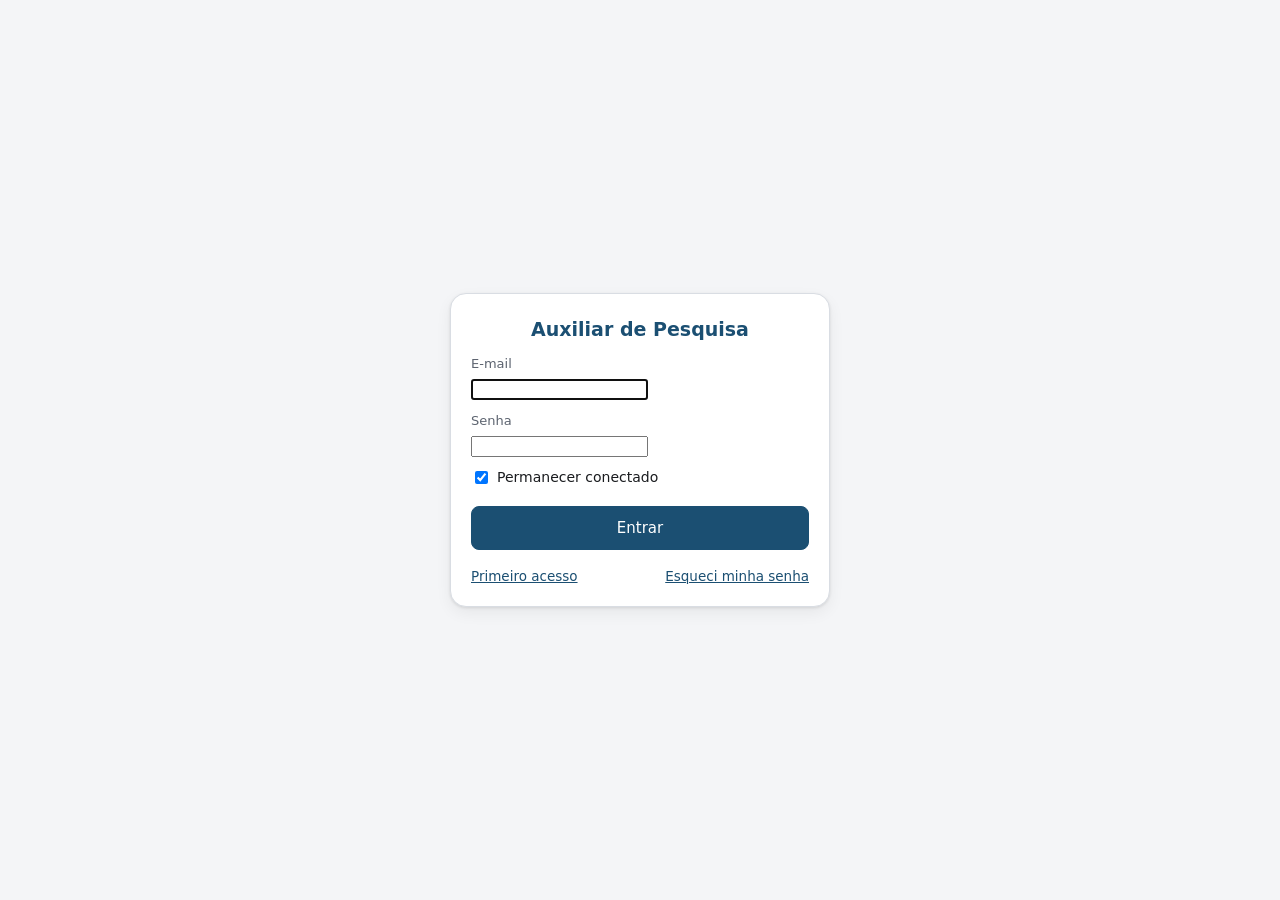
==== index.html @ ba95cafb "Add files via upload" ====
<!DOCTYPE html>
<html lang="pt-BR">
<head>
<meta charset="utf-8">
<meta name="viewport" content="width=device-width, initial-scale=1, viewport-fit=cover">
<meta name="theme-color" content="#1b4f72">
<title>Auxiliar de Pesquisa</title>
<link rel="manifest" href="manifest.json">
<link rel="icon" href="icons/icon-192.png">
<link rel="apple-touch-icon" href="icons/icon-192.png">
<meta name="apple-mobile-web-app-capable" content="yes">
<meta name="apple-mobile-web-app-title" content="Auxiliar">
<link rel="stylesheet" href="style.css">
</head>
<body>

<!-- ====================== TELA DE LOGIN ====================== -->
<div id="tela-login" class="tela" hidden>
  <div class="login-caixa">
    <div class="login-marca">Auxiliar de Pesquisa</div>

    <!-- entrar -->
    <div data-painel="entrar">
      <label class="rot">E-mail</label>
      <input type="email" id="login-email" autocomplete="username" inputmode="email">
      <label class="rot">Senha</label>
      <input type="password" id="login-senha" autocomplete="current-password">
      <label class="marca" style="margin-top:10px">
        <input type="checkbox" id="login-permanecer" checked> Permanecer conectado
      </label>
      <button class="btn primario largo" id="bt-entrar">Entrar</button>
      <div class="login-links">
        <button class="elo" data-ir="primeiro">Primeiro acesso</button>
        <button class="elo" data-ir="esqueci">Esqueci minha senha</button>
      </div>
    </div>

    <!-- primeiro acesso -->
    <div data-painel="primeiro" hidden>
      <p class="dica">Use o código de 6 caracteres que você recebeu para criar a sua senha.</p>
      <label class="rot">E-mail</label>
      <input type="email" id="pa-email" autocomplete="username" inputmode="email">
      <label class="rot">Código de acesso</label>
      <input type="text" id="pa-codigo" maxlength="6" autocapitalize="characters"
             autocomplete="one-time-code" style="text-transform:uppercase;letter-spacing:3px">
      <label class="rot">Crie a sua senha</label>
      <input type="password" id="pa-senha" autocomplete="new-password">
      <label class="rot">Repita a senha</label>
      <input type="password" id="pa-senha2" autocomplete="new-password">
      <button class="btn primario largo" id="bt-primeiro">Criar senha e entrar</button>
      <div class="login-links"><button class="elo" data-ir="entrar">Voltar para o login</button></div>
    </div>

    <!-- esqueci a senha -->
    <div data-painel="esqueci" hidden>
      <p class="dica">Enviamos um link de redefinição para o seu e-mail.</p>
      <label class="rot">E-mail</label>
      <input type="email" id="es-email" autocomplete="username" inputmode="email">
      <button class="btn primario largo" id="bt-esqueci">Enviar link</button>
      <div class="login-links"><button class="elo" data-ir="entrar">Voltar para o login</button></div>
    </div>

    <div id="login-erro" class="alerta" hidden></div>
  </div>
</div>

<!-- ====================== TELA INICIAL ====================== -->
<div id="tela-inicio" class="tela">

  <header class="topo">
    <div class="topo-linha">
      <div class="busca-caixa">
        <span class="lupa" aria-hidden="true">⌕</span>
        <input id="busca-simples" type="search" placeholder="Pesquisar título, autor ou editora"
               autocomplete="off" enterkeyhint="search">
        <button id="limpar-busca" class="limpa" title="Limpar" hidden>×</button>
      </div>
      <button id="btn-avancada" class="btn-icone" title="Pesquisa avançada"><svg viewBox="0 0 24 24" width="18" height="18" fill="none" stroke="currentColor" stroke-width="2" stroke-linecap="round" stroke-linejoin="round"><path d="M3 5h18l-7 8v6l-4 2v-8z"/></svg><span class="rotulo">Avançada</span></button>
      <button id="btn-config" class="btn-icone" title="Configurações" aria-label="Configurações"><svg viewBox="0 0 24 24" width="18" height="18" fill="none" stroke="currentColor" stroke-width="2" stroke-linecap="round" stroke-linejoin="round"><circle cx="12" cy="12" r="3.2"/><path d="M19.4 15a1.7 1.7 0 0 0 .3 1.9l.1.1a2 2 0 1 1-2.8 2.8l-.1-.1a1.7 1.7 0 0 0-1.9-.3 1.7 1.7 0 0 0-1 1.5V21a2 2 0 1 1-4 0v-.1a1.7 1.7 0 0 0-1.1-1.5 1.7 1.7 0 0 0-1.9.3l-.1.1a2 2 0 1 1-2.8-2.8l.1-.1a1.7 1.7 0 0 0 .3-1.9 1.7 1.7 0 0 0-1.5-1H3a2 2 0 1 1 0-4h.1a1.7 1.7 0 0 0 1.5-1.1 1.7 1.7 0 0 0-.3-1.9l-.1-.1a2 2 0 1 1 2.8-2.8l.1.1a1.7 1.7 0 0 0 1.9.3H9a1.7 1.7 0 0 0 1-1.5V3a2 2 0 1 1 4 0v.1a1.7 1.7 0 0 0 1 1.5 1.7 1.7 0 0 0 1.9-.3l.1-.1a2 2 0 1 1 2.8 2.8l-.1.1a1.7 1.7 0 0 0-.3 1.9V9a1.7 1.7 0 0 0 1.5 1H21a2 2 0 1 1 0 4h-.1a1.7 1.7 0 0 0-1.5 1z"/></svg></button>
      <button id="btn-conta" class="btn-icone" title="Minha conta" aria-label="Minha conta" hidden><svg viewBox="0 0 24 24" width="18" height="18" fill="none" stroke="currentColor" stroke-width="2" stroke-linecap="round" stroke-linejoin="round"><circle cx="12" cy="8" r="4"/><path d="M4 21c0-4 3.6-6 8-6s8 2 8 6"/></svg></button>
    </div>

    <nav class="categorias" id="barra-categorias" aria-label="Categorias"></nav>
  </header>

  <main>
    <div id="titulo-secao" class="titulo-secao"></div>
    <div id="barra-selecao" class="barra-selecao" hidden>
      <span id="selecao-conta">0 selecionadas</span>
      <div>
        <button id="sel-todas" class="btn pequeno">Marcar todas</button>
        <button id="sel-mover" class="btn pequeno primario">Mover para…</button>
        <button id="sel-sair" class="btn pequeno">Cancelar</button>
      </div>
    </div>

    <div id="grade" class="grade"></div>
    <div id="sentinela" style="height:1px"></div>
    <p id="vazio" class="vazio" hidden></p>
  </main>
</div>

<!-- ====================== TELA DA OBRA ====================== -->
<div id="tela-obra" class="tela" hidden>
  <header class="topo">
    <div class="topo-linha">
      <button class="btn-icone voltar" data-voltar>‹<span class="rotulo">Voltar</span></button>
      <div class="busca-caixa">
        <span class="lupa" aria-hidden="true">⌕</span>
        <input id="busca-citacoes" type="search" placeholder="Pesquisar nas citações desta obra" autocomplete="off">
      </div>
    </div>
  </header>
  <main>
    <div id="obra-cabecalho"></div>
    <div id="obra-citacoes"></div>
  </main>
</div>

<!-- ================== TELA DE PESQUISA AVANÇADA ================== -->
<div id="tela-busca" class="tela" hidden>
  <header class="topo">
    <div class="topo-linha">
      <button class="btn-icone voltar" data-voltar>‹<span class="rotulo">Voltar</span></button>
      <div class="busca-caixa">
        <span class="lupa" aria-hidden="true">⌕</span>
        <input id="busca-avancada" type="search" placeholder="Procurar dentro do texto das citações" autocomplete="off">
      </div>
    </div>
    <div class="filtros">
      <select id="filtro-tipo" class="campo"><option value="">Todos os tipos</option></select>
      <select id="filtro-categoria" class="campo"><option value="">Todas as categorias</option></select>
      <label class="marca"><input type="checkbox" id="filtro-incompletas"> Só referências incompletas</label>
    </div>
  </header>
  <main id="resultado-busca"></main>
</div>

<!-- ====================== JANELA (modal) ====================== -->
<div id="fundo" class="fundo" hidden>
  <div class="janela" role="dialog" aria-modal="true">
    <div class="janela-topo">
      <h2 id="janela-titulo"></h2>
      <button id="janela-fechar" class="btn-icone" title="Fechar">×</button>
    </div>
    <div id="janela-corpo" class="janela-corpo"></div>
    <div id="janela-rodape" class="janela-rodape"></div>
  </div>
</div>

<div id="faixa-licenca" class="faixa-licenca" hidden></div>
<div id="aviso" class="aviso" hidden></div>

<script src="vendor/dexie.min.js"></script>
<script src="js/config-app.js"></script>
<script src="js/db.js"></script>
<script src="js/referencias.js"></script>
<script src="js/api.js"></script>
<script src="js/auth.js"></script>
<script src="js/app.js"></script>
</body>
</html>
---- style.css ----
/* ==========================================================================
   style.css — Auxiliar de Pesquisa
   Feito para o celular primeiro; a partir de 700px vira a tela do desenho.
   ========================================================================== */

:root {
  --fundo: #f4f5f7;
  --papel: #ffffff;
  --tinta: #1a1c1f;
  --tinta-fraca: #5d6470;
  --linha: #d9dde3;
  --marca: #1b4f72;
  --marca-clara: #e8f0f7;
  --perigo: #b3261e;
  --alerta: #8f5a00;
  --alerta-fundo: #fdf3e3;
  --sombra: 0 1px 3px rgba(0,0,0,.10), 0 6px 16px rgba(0,0,0,.06);
  --raio: 12px;
}

@media (prefers-color-scheme: dark) {
  :root:not([data-tema="claro"]) {
    --fundo: #14171a; --papel: #1e2227; --tinta: #e8eaed; --tinta-fraca: #a3abb6;
    --linha: #333a42; --marca: #6aa9dd; --marca-clara: #1c2c3a;
    --perigo: #f2b8b5; --alerta: #f0c27a; --alerta-fundo: #322a19;
    --sombra: 0 1px 3px rgba(0,0,0,.5);
  }
}
:root[data-tema="escuro"] {
  --fundo: #14171a; --papel: #1e2227; --tinta: #e8eaed; --tinta-fraca: #a3abb6;
  --linha: #333a42; --marca: #6aa9dd; --marca-clara: #1c2c3a;
  --perigo: #f2b8b5; --alerta: #f0c27a; --alerta-fundo: #322a19;
  --sombra: 0 1px 3px rgba(0,0,0,.5);
}

* { box-sizing: border-box; }
html, body { margin: 0; padding: 0; }
body {
  background: var(--fundo); color: var(--tinta);
  font-family: system-ui, -apple-system, "Segoe UI", Roboto, sans-serif;
  font-size: 16px; line-height: 1.45;
  -webkit-text-size-adjust: 100%;
}
main { padding: 12px 14px 90px; max-width: 1200px; margin: 0 auto; }
h2, h3 { margin: 0 0 8px; }
[hidden] { display: none !important; }

/* ------------------------------------------------------------------ topo */
.topo {
  position: sticky; top: 0; z-index: 20;
  background: var(--papel); border-bottom: 1px solid var(--linha);
  padding: 10px 14px 0; padding-top: max(10px, env(safe-area-inset-top));
}
.topo-linha { display: flex; gap: 8px; align-items: center; max-width: 1200px; margin: 0 auto; }
.busca-caixa { position: relative; flex: 1; display: flex; align-items: center; }
.busca-caixa .lupa {
  position: absolute; left: 10px; color: var(--tinta-fraca); font-size: 20px; pointer-events: none;
}
.busca-caixa input {
  width: 100%; padding: 10px 34px; border: 1px solid var(--linha); border-radius: 999px;
  background: var(--fundo); color: var(--tinta); font-size: 15px;
}
.busca-caixa input:focus { outline: 2px solid var(--marca); outline-offset: 1px; }
.limpa {
  position: absolute; right: 6px; border: 0; background: transparent;
  color: var(--tinta-fraca); font-size: 22px; cursor: pointer; line-height: 1;
}
.btn-icone {
  border: 1px solid var(--linha); background: var(--papel); color: var(--tinta);
  border-radius: 999px; padding: 8px 12px; font-size: 16px; cursor: pointer;
  display: inline-flex; align-items: center; gap: 6px; white-space: nowrap;
}
.btn-icone:hover { background: var(--marca-clara); }
.btn-icone .rotulo { display: none; font-size: 14px; }
.voltar { font-size: 22px; line-height: 1; }

/* ------------------------------------------------------------ categorias */
.categorias {
  display: flex; gap: 8px; overflow-x: auto; padding: 10px 0;
  scrollbar-width: thin; -webkit-overflow-scrolling: touch;
  max-width: 1200px; margin: 0 auto;
}
.categorias::-webkit-scrollbar { height: 4px; }
.categorias::-webkit-scrollbar-thumb { background: var(--linha); border-radius: 4px; }
.cat {
  flex: 0 0 auto; border: 1px solid var(--linha); background: var(--papel);
  color: var(--tinta); border-radius: 999px; padding: 7px 14px; font-size: 14px;
  cursor: pointer; white-space: nowrap;
}
.cat:hover { border-color: var(--marca); }
.cat.ativa { background: var(--marca); color: #fff; border-color: var(--marca); }
.cat.nova { border-style: dashed; color: var(--marca); font-weight: 600; }
.cat .conta { opacity: .65; font-size: 12px; margin-left: 4px; }

/* ----------------------------------------------------------------- grade */
.titulo-secao { display: flex; align-items: center; justify-content: space-between; gap: 8px; margin: 4px 0 12px; }
.titulo-secao h2 { font-size: 18px; margin: 0; }
.titulo-secao .acoes { display: flex; gap: 6px; flex-wrap: wrap; }

.grade {
  display: grid; gap: 12px;
  grid-template-columns: repeat(2, 1fr);
}
@media (min-width: 560px) { .grade { grid-template-columns: repeat(3, 1fr); } }
@media (min-width: 760px) { .grade { grid-template-columns: repeat(4, 1fr); } }
@media (min-width: 1000px) { .grade { grid-template-columns: repeat(5, 1fr); } }

.cartao {
  background: var(--papel); border: 1px solid var(--linha); border-radius: var(--raio);
  overflow: hidden; cursor: pointer; box-shadow: var(--sombra); position: relative;
  display: flex; flex-direction: column;
}
.cartao:hover { border-color: var(--marca); }
.cartao .capa {
  aspect-ratio: 2 / 3; width: 100%; object-fit: cover; display: block;
  background: var(--marca-clara);
}
.cartao .semcapa {
  aspect-ratio: 2 / 3; display: flex; align-items: center; justify-content: center;
  padding: 10px; text-align: center; font-size: 13px; font-weight: 600;
  color: var(--marca); background: var(--marca-clara);
}
.cartao .info { padding: 8px 10px; }
.cartao .info b { display: block; font-size: 13.5px; line-height: 1.25; }
.cartao .info small { color: var(--tinta-fraca); font-size: 12px; }
.cartao .selo {
  position: absolute; top: 6px; right: 6px; background: var(--alerta-fundo);
  color: var(--alerta); font-size: 11px; padding: 2px 7px; border-radius: 999px;
  border: 1px solid currentColor;
}
.cartao .marcador {
  position: absolute; top: 6px; left: 6px; width: 24px; height: 24px;
  border-radius: 6px; border: 2px solid #fff; background: rgba(0,0,0,.35);
  display: flex; align-items: center; justify-content: center; color: #fff; font-size: 15px;
}
.cartao.marcado { outline: 3px solid var(--marca); }
.cartao.novo {
  border: 2px dashed var(--marca); color: var(--marca); align-items: center;
  justify-content: center; text-align: center; padding: 16px 10px; font-weight: 600;
  min-height: 150px; background: var(--marca-clara);
}
.cartao.novo .mais { font-size: 30px; line-height: 1; }

.vazio { text-align: center; color: var(--tinta-fraca); padding: 40px 20px; }

/* ------------------------------------------------------------- barra sel */
.barra-selecao {
  display: flex; align-items: center; justify-content: space-between; gap: 8px;
  background: var(--marca-clara); border: 1px solid var(--marca);
  border-radius: var(--raio); padding: 8px 12px; margin-bottom: 12px; flex-wrap: wrap;
}

/* ---------------------------------------------------------------- botões */
.btn {
  border: 1px solid var(--linha); background: var(--papel); color: var(--tinta);
  border-radius: 8px; padding: 9px 14px; font-size: 14px; cursor: pointer;
  font-family: inherit;
}
.btn:hover { background: var(--marca-clara); }
.btn.primario { background: var(--marca); color: #fff; border-color: var(--marca); }
.btn.primario:hover { filter: brightness(1.1); }
.btn.perigo { color: var(--perigo); border-color: var(--perigo); }
.btn.pequeno { padding: 6px 10px; font-size: 13px; }
.btn:disabled { opacity: .5; cursor: not-allowed; }

/* ------------------------------------------------------------ obra/tela */
.obra-topo { display: flex; gap: 14px; margin-bottom: 14px; flex-wrap: wrap; }
.obra-topo img, .obra-topo .semcapa {
  width: 110px; flex: 0 0 110px; border-radius: 8px; aspect-ratio: 2/3; object-fit: cover;
}
.obra-dados { flex: 1; min-width: 220px; }
.obra-dados h2 { font-size: 19px; }
.obra-dados .linha { color: var(--tinta-fraca); font-size: 14px; }
.obra-acoes { display: flex; gap: 6px; flex-wrap: wrap; margin-top: 10px; }

.citacao {
  background: var(--papel); border: 1px solid var(--linha); border-radius: var(--raio);
  padding: 10px 12px; margin-bottom: 10px; display: flex; gap: 10px; align-items: flex-start;
}
.citacao .acoes { display: flex; flex-direction: column; gap: 4px; }
.citacao .pag {
  flex: 0 0 auto; background: var(--marca-clara); color: var(--marca); font-size: 12px;
  padding: 3px 8px; border-radius: 999px; font-weight: 600; white-space: nowrap;
}
.citacao .texto { flex: 1; min-width: 0; }
.citacao .texto p { margin: 0 0 4px; }
.citacao .cap { color: var(--tinta-fraca); font-size: 12.5px; }
.citacao .mini {
  border: 0; background: transparent; cursor: pointer; font-size: 15px; padding: 2px 4px;
  color: var(--tinta-fraca);
}
.citacao .mini:hover { color: var(--marca); }

/* --------------------------------------------------------------- janela */
.fundo {
  position: fixed; inset: 0; background: rgba(0,0,0,.45); z-index: 100;
  display: flex; align-items: flex-end; justify-content: center;
}
@media (min-width: 700px) { .fundo { align-items: center; padding: 20px; } }
.janela {
  background: var(--papel); width: 100%; max-width: 720px; max-height: 92vh;
  border-radius: 16px 16px 0 0; display: flex; flex-direction: column; overflow: hidden;
}
@media (min-width: 700px) { .janela { border-radius: 16px; max-height: 88vh; } }
.janela-topo {
  display: flex; align-items: center; justify-content: space-between; gap: 10px;
  padding: 12px 16px; border-bottom: 1px solid var(--linha);
}
.janela-topo h2 { font-size: 17px; margin: 0; }
.janela-corpo { padding: 14px 16px; overflow-y: auto; flex: 1; }
.janela-rodape {
  padding: 10px 16px; border-top: 1px solid var(--linha); display: flex;
  gap: 8px; justify-content: flex-end; flex-wrap: wrap;
  padding-bottom: max(10px, env(safe-area-inset-bottom));
}

/* -------------------------------------------------------------- campos */
.campo, input[type=text], input[type=url], input[type=date], input[type=number], select, textarea {
  width: 100%; padding: 9px 10px; border: 1px solid var(--linha); border-radius: 8px;
  background: var(--fundo); color: var(--tinta); font-size: 15px; font-family: inherit;
}
textarea { min-height: 110px; resize: vertical; line-height: 1.5; }
label.rot { display: block; font-size: 13px; color: var(--tinta-fraca); margin: 10px 0 3px; }
label.rot .obrig { color: var(--perigo); }
.duas { display: grid; grid-template-columns: 1fr 1fr; gap: 10px; }
.tres { display: grid; grid-template-columns: 1fr 1fr 1fr; gap: 10px; }
@media (max-width: 560px) { .tres { grid-template-columns: 1fr 1fr; } }
.marca { display: inline-flex; align-items: center; gap: 6px; font-size: 14px; }
.filtros { display: flex; gap: 8px; padding: 10px 0; flex-wrap: wrap; max-width: 1200px; margin: 0 auto; }
.filtros .campo { width: auto; flex: 1; min-width: 140px; }

.pessoa { display: grid; grid-template-columns: 1fr 1fr auto; gap: 6px; margin-bottom: 6px; }
.pessoa button { border: 1px solid var(--linha); background: var(--papel); color: var(--perigo);
  border-radius: 8px; cursor: pointer; padding: 0 10px; }

.dica { font-size: 12.5px; color: var(--tinta-fraca); margin: 4px 0 0; }
.alerta {
  background: var(--alerta-fundo); border: 1px solid var(--alerta); color: var(--alerta);
  border-radius: 8px; padding: 8px 10px; font-size: 13.5px; margin: 10px 0;
}

/* --------------------------------------------------------- referências */
.ref-bloco { border: 1px solid var(--linha); border-radius: 10px; margin-bottom: 10px; overflow: hidden; }
.ref-topo {
  display: flex; align-items: center; justify-content: space-between; gap: 8px;
  background: var(--fundo); padding: 6px 10px; font-size: 13px; font-weight: 600;
}
.ref-topo .bts { display: flex; gap: 4px; }
.ref-texto {
  padding: 10px 12px; font-size: 14.5px; line-height: 1.55; word-break: break-word;
  font-family: Georgia, "Times New Roman", serif;
}
.ref-texto[contenteditable="true"] { outline: 2px solid var(--marca); background: var(--marca-clara); }
.falta { color: var(--perigo); font-weight: 600; }
.aviso-inline { color: var(--tinta-fraca); font-style: italic; }
.ref-lista .ref-texto { border-bottom: 1px solid var(--linha); }

/* ------------------------------------------------------------ resultados */
.res-item {
  background: var(--papel); border: 1px solid var(--linha); border-radius: var(--raio);
  padding: 10px 12px; margin-bottom: 10px; cursor: pointer;
}
.res-item:hover { border-color: var(--marca); }
.res-item .de { color: var(--tinta-fraca); font-size: 12.5px; margin-top: 4px; }
mark { background: #ffe08a; color: #000; border-radius: 3px; padding: 0 2px; }

/* ----------------------------------------------------------------- aviso */
.aviso {
  position: fixed; left: 50%; transform: translateX(-50%); bottom: 24px; z-index: 300;
  background: var(--tinta); color: var(--papel); padding: 10px 18px; border-radius: 999px;
  font-size: 14px; box-shadow: var(--sombra); max-width: 90vw; text-align: center;
}

/* ------------------------------------------------------------ desktop */
@media (min-width: 700px) {
  .btn-icone .rotulo { display: inline; }
  main { padding: 18px 20px 90px; }
}

/* ======================================================================
   Fase 3 — login, licença e modo leitura
   ====================================================================== */

#tela-login { min-height: 100vh; display: flex; align-items: center; justify-content: center; padding: 20px; }
.login-caixa {
  width: 100%; max-width: 380px; background: var(--papel); border: 1px solid var(--linha);
  border-radius: 16px; padding: 22px 20px 18px; box-shadow: var(--sombra);
}
.login-marca {
  font-size: 19px; font-weight: 700; color: var(--marca); text-align: center;
  margin-bottom: 6px;
}
.login-caixa .rot { margin-top: 12px; }
.btn.largo { width: 100%; margin-top: 16px; padding: 12px; font-size: 15px; }
.login-links {
  display: flex; justify-content: space-between; gap: 10px; margin-top: 14px; flex-wrap: wrap;
}
.elo {
  background: none; border: 0; color: var(--marca); font-size: 13.5px; cursor: pointer;
  padding: 4px 0; font-family: inherit; text-decoration: underline;
}
#login-erro { margin-top: 14px; }

/* faixa fixa embaixo, avisando o estado da licença */
.faixa-licenca {
  position: fixed; left: 0; right: 0; bottom: 0; z-index: 60;
  background: var(--alerta-fundo); color: var(--alerta);
  border-top: 1px solid var(--alerta);
  padding: 8px 14px; padding-bottom: max(8px, env(safe-area-inset-bottom));
  font-size: 13px; text-align: center;
}
.faixa-licenca b { font-weight: 700; }

/* modo leitura: some tudo o que grava dados */
body.so-leitura .cartao.novo,
body.so-leitura .cat.nova,
body.so-leitura [data-nova-citacao],
body.so-leitura [data-nova2],
body.so-leitura [data-editar-obra],
body.so-leitura [data-excluir-obra],
body.so-leitura [data-editar-cat],
body.so-leitura [data-excluir-cat],
body.so-leitura [data-selecionar],
body.so-leitura .citacao .acoes { display: none !important; }

/* conta, no menu */
.conta-linha {
  display: flex; justify-content: space-between; align-items: center; gap: 10px;
  border: 1px solid var(--linha); border-radius: 10px; padding: 10px 12px; margin-bottom: 8px;
}
.conta-linha .quem { min-width: 0; }
.conta-linha .quem b { display: block; font-size: 14px; }
.conta-linha .quem small { color: var(--tinta-fraca); font-size: 12.5px; }

/* --------------------------------------------------- citação em destaque
   Na janela "Citação e referências", o texto da citação vem antes das
   referências e em cor diferente — foi o pedido: na hora de escrever, o que
   se cola primeiro é a frase.                                            */
.citacao-bloco { border-color: var(--marca); background: var(--marca-clara); }
.citacao-bloco .ref-topo { background: var(--marca); color: #fff; }
.citacao-bloco .ref-topo .btn { border-color: rgba(255,255,255,.5); }
.citacao-bloco .ref-texto { color: var(--tinta); font-size: 15px; }
.citacao-bloco .ref-rodape {
  padding: 0 12px 9px; font-size: 12.5px; color: var(--tinta-fraca);
}
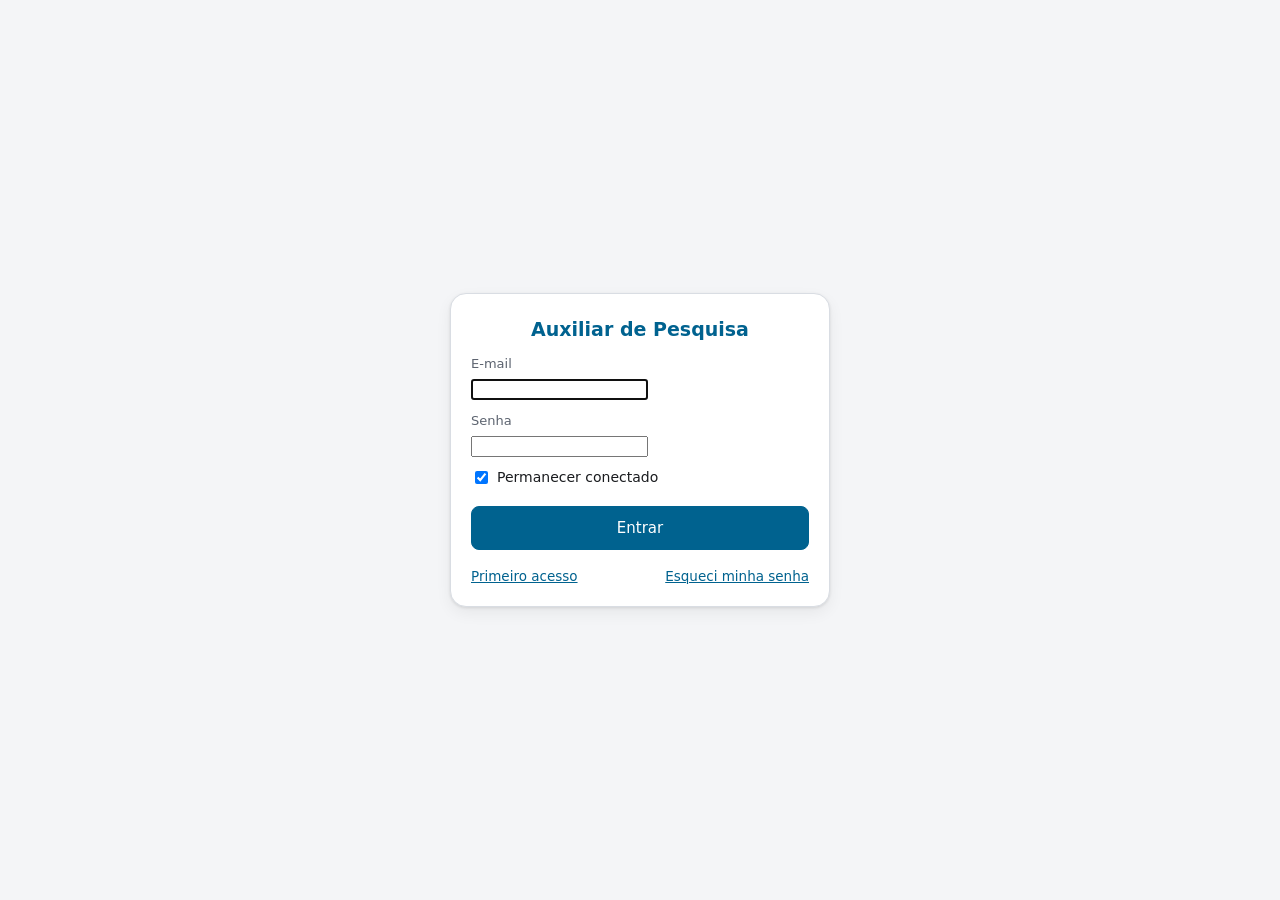
==== commit 927740ca: "Add files via upload" ====
--- a/index.html
+++ b/index.html
@@ -3,7 +3,7 @@
 <head>
 <meta charset="utf-8">
 <meta name="viewport" content="width=device-width, initial-scale=1, viewport-fit=cover">
-<meta name="theme-color" content="#1b4f72">
+<meta name="theme-color" content="#00628f">
 <title>Auxiliar de Pesquisa</title>
 <link rel="manifest" href="manifest.json">
 <link rel="icon" href="icons/icon-192.png">
@@ -113,6 +113,16 @@
   </header>
   <main>
     <div id="obra-cabecalho"></div>
+    <nav class="categorias" id="barra-pastas" aria-label="Pastas desta obra"></nav>
+    <div id="obra-subpastas" hidden></div>
+    <div id="barra-selecao-cit" class="barra-selecao" hidden>
+      <span id="selecao-cit-conta">0 selecionadas</span>
+      <div>
+        <button id="sel-cit-todas" class="btn pequeno">Marcar todas</button>
+        <button id="sel-cit-mover" class="btn pequeno primario">Mover para…</button>
+        <button id="sel-cit-sair" class="btn pequeno">Cancelar</button>
+      </div>
+    </div>
     <div id="obra-citacoes"></div>
   </main>
 </div>
@@ -149,6 +159,7 @@
 </div>
 
 <div id="faixa-licenca" class="faixa-licenca" hidden></div>
+<div id="faixa-nuvem" class="faixa-nuvem" hidden></div>
 <div id="aviso" class="aviso" hidden></div>
 
 <script src="vendor/dexie.min.js"></script>
@@ -157,6 +168,10 @@
 <script src="js/referencias.js"></script>
 <script src="js/api.js"></script>
 <script src="js/auth.js"></script>
+<script src="js/nuvem.js"></script>
+<script src="vendor/jspdf.umd.min.js"></script>
+<script src="js/fichamento.js"></script>
+<script src="js/word.js"></script>
 <script src="js/app.js"></script>
 </body>
 </html>
--- a/style.css
+++ b/style.css
@@ -9,8 +9,9 @@
   --tinta: #1a1c1f;
   --tinta-fraca: #5d6470;
   --linha: #d9dde3;
-  --marca: #1b4f72;
-  --marca-clara: #e8f0f7;
+  --marca: #00628f;
+  --marca-clara: #e6f2f9;
+  --marca-tinta: #ffffff;
   --perigo: #b3261e;
   --alerta: #8f5a00;
   --alerta-fundo: #fdf3e3;
@@ -21,14 +22,16 @@
 @media (prefers-color-scheme: dark) {
   :root:not([data-tema="claro"]) {
     --fundo: #14171a; --papel: #1e2227; --tinta: #e8eaed; --tinta-fraca: #a3abb6;
-    --linha: #333a42; --marca: #6aa9dd; --marca-clara: #1c2c3a;
+    --linha: #333a42; --marca: #74c4e9; --marca-clara: #16293a;
+    --marca-tinta: #0d1b26;
     --perigo: #f2b8b5; --alerta: #f0c27a; --alerta-fundo: #322a19;
     --sombra: 0 1px 3px rgba(0,0,0,.5);
   }
 }
 :root[data-tema="escuro"] {
   --fundo: #14171a; --papel: #1e2227; --tinta: #e8eaed; --tinta-fraca: #a3abb6;
-  --linha: #333a42; --marca: #6aa9dd; --marca-clara: #1c2c3a;
+  --linha: #333a42; --marca: #74c4e9; --marca-clara: #16293a;
+    --marca-tinta: #0d1b26;
   --perigo: #f2b8b5; --alerta: #f0c27a; --alerta-fundo: #322a19;
   --sombra: 0 1px 3px rgba(0,0,0,.5);
 }
@@ -88,7 +91,7 @@
   cursor: pointer; white-space: nowrap;
 }
 .cat:hover { border-color: var(--marca); }
-.cat.ativa { background: var(--marca); color: #fff; border-color: var(--marca); }
+.cat.ativa { background: var(--marca); color: var(--marca-tinta); border-color: var(--marca); }
 .cat.nova { border-style: dashed; color: var(--marca); font-weight: 600; }
 .cat .conta { opacity: .65; font-size: 12px; margin-left: 4px; }
 
@@ -157,7 +160,7 @@
   font-family: inherit;
 }
 .btn:hover { background: var(--marca-clara); }
-.btn.primario { background: var(--marca); color: #fff; border-color: var(--marca); }
+.btn.primario { background: var(--marca); color: var(--marca-tinta); border-color: var(--marca); }
 .btn.primario:hover { filter: brightness(1.1); }
 .btn.perigo { color: var(--perigo); border-color: var(--perigo); }
 .btn.pequeno { padding: 6px 10px; font-size: 13px; }
@@ -177,11 +180,13 @@
   background: var(--papel); border: 1px solid var(--linha); border-radius: var(--raio);
   padding: 10px 12px; margin-bottom: 10px; display: flex; gap: 10px; align-items: flex-start;
 }
-.citacao .acoes { display: flex; flex-direction: column; gap: 4px; }
+.citacao .acoes { display: flex; flex-direction: column; gap: 4px; align-items: center; }
 .citacao .pag {
   flex: 0 0 auto; background: var(--marca-clara); color: var(--marca); font-size: 12px;
   padding: 3px 8px; border-radius: 999px; font-weight: 600; white-space: nowrap;
 }
+/* "502 pág." — a unidade vai um pouco mais leve que o número. */
+.citacao .pag .pag-un { font-weight: 400; opacity: .8; }
 .citacao .texto { flex: 1; min-width: 0; }
 .citacao .texto p { margin: 0 0 4px; }
 .citacao .cap { color: var(--tinta-fraca); font-size: 12.5px; }
@@ -202,6 +207,16 @@
   border-radius: 16px 16px 0 0; display: flex; flex-direction: column; overflow: hidden;
 }
 @media (min-width: 700px) { .janela { border-radius: 16px; max-height: 88vh; } }
+
+/* Clique no escuro em volta não fecha a janela; ela só dá um tranco, para
+   ficar claro que está trancada de propósito e não emperrada. */
+.janela.chacoalha { animation: chacoalhar .22s ease; }
+@keyframes chacoalhar {
+  0%, 100% { transform: translateX(0); }
+  25%      { transform: translateX(-6px); }
+  75%      { transform: translateX(6px); }
+}
+@media (prefers-reduced-motion: reduce) { .janela.chacoalha { animation: none; } }
 .janela-topo {
   display: flex; align-items: center; justify-content: space-between; gap: 10px;
   padding: 12px 16px; border-bottom: 1px solid var(--linha);
@@ -337,9 +352,137 @@
    referências e em cor diferente — foi o pedido: na hora de escrever, o que
    se cola primeiro é a frase.                                            */
 .citacao-bloco { border-color: var(--marca); background: var(--marca-clara); }
-.citacao-bloco .ref-topo { background: var(--marca); color: #fff; }
+.citacao-bloco .ref-topo { background: var(--marca); color: var(--marca-tinta); }
 .citacao-bloco .ref-topo .btn { border-color: rgba(255,255,255,.5); }
 .citacao-bloco .ref-texto { color: var(--tinta); font-size: 15px; }
 .citacao-bloco .ref-rodape {
   padding: 0 12px 9px; font-size: 12.5px; color: var(--tinta-fraca);
 }
+
+/* ------------------------------------------------- escolher citações do fichamento */
+.fic-item {
+  display: flex; gap: 10px; align-items: flex-start; padding: 7px 10px;
+  border: 1px solid var(--linha); border-radius: 8px; margin-bottom: 3px;
+  cursor: pointer;
+}
+.fic-item:hover { border-color: var(--marca); }
+.fic-item input { margin-top: 3px; flex: 0 0 auto; }
+/* `min-width: 0` é o que permite ao filho encolher e as reticências
+   aparecerem: sem isso o flex respeita a largura do texto e estoura a caixa. */
+.fic-item > span { min-width: 0; flex: 1; }
+.fic-item b { display: block; font-size: 14px; }
+.fic-item small { display: block; color: var(--tinta-fraca); font-size: 12px; }
+/* Citação comprida é cortada com reticências em duas linhas: a lista serve
+   para RECONHECER a citação, não para lê-la inteira. */
+.fic-item .trecho {
+  display: -webkit-box; -webkit-line-clamp: 2; -webkit-box-orient: vertical;
+  overflow: hidden; text-overflow: ellipsis;
+  font-size: 13px; color: var(--tinta-fraca); margin-top: 2px;
+  font-family: Georgia, "Times New Roman", serif; line-height: 1.35;
+  max-height: 2.7em;
+}
+
+/* ------------------------------------------------------------- a nuvem
+   Tarja discreta, num canto: quem está trabalhando não precisa acompanhar a
+   sincronização, só saber que ela existe e quando falhou. */
+.faixa-nuvem {
+  position: fixed; left: 10px; bottom: 10px; z-index: 60;
+  background: var(--papel); border: 1px solid var(--linha);
+  color: var(--tinta-fraca); font-size: 12px;
+  padding: 5px 10px; border-radius: 999px;
+  max-width: calc(100vw - 20px); overflow: hidden; text-overflow: ellipsis;
+  white-space: nowrap; opacity: .82;
+}
+.faixa-nuvem.com-erro {
+  color: #8a3b12; border-color: #e6b58f; background: #fff4ec;
+  white-space: normal; max-width: min(420px, calc(100vw - 20px)); opacity: 1;
+}
+[data-tema="escuro"] .faixa-nuvem.com-erro,
+:root[data-tema="escuro"] .faixa-nuvem.com-erro { color: #ffbe93; background: #3a2415; border-color: #6d452a; }
+@media (prefers-color-scheme: dark) {
+  :root:not([data-tema="claro"]) .faixa-nuvem.com-erro {
+    color: #ffbe93; background: #3a2415; border-color: #6d452a;
+  }
+}
+.faixa-nuvem .girando { display: inline-block; animation: girar 1s linear infinite; }
+@keyframes girar { to { transform: rotate(360deg); } }
+@media (prefers-reduced-motion: reduce) { .faixa-nuvem .girando { animation: none; } }
+
+/* --------------------------------------------- pastas dentro do fichamento
+   Tudo em lista, de cima para baixo, com o recuo dizendo quem está dentro de
+   quem: mestra na margem, subpasta um degrau à frente, citações um degrau
+   além da pasta em que estão. */
+#fic-lista { display: block; }
+.fic-grupo { display: block; margin: 0 0 4px; }
+.fic-grupo.fic-sub { margin-left: 20px; }
+.fic-grupo.fic-sub > .fic-pasta { background: var(--papel); }
+.fic-pasta {
+  display: flex; align-items: center; gap: 8px;
+  background: var(--marca-clara); border: 1px solid var(--linha);
+  border-radius: 8px; padding: 7px 10px; margin-bottom: 4px; cursor: pointer;
+}
+.fic-pasta b { font-size: 14px; }
+.fic-pasta small { color: var(--tinta-fraca); font-size: 12px; }
+/* as citações ficam um degrau à frente da pasta a que pertencem */
+.fic-grupo .fic-item { margin-left: 20px; }
+
+/* ------------------------------------------------------- escolha de tema */
+.tema-escolha { display: flex; gap: 6px; }
+.tema-escolha .btn { flex: 1; padding: 9px 4px; font-size: 13px; }
+
+/* ------------------------------------------------------------- subpastas */
+#obra-subpastas { margin: 4px 0 12px; }
+.caminho {
+  display: flex; align-items: center; gap: 8px; flex-wrap: wrap;
+  font-size: 15px; margin-bottom: 8px;
+}
+.caminho .espaco { flex: 1; }
+/* O nome da pasta de cima é o botão de voltar. Parece texto até o mouse
+   chegar perto — quem já entendeu aperta, quem não entendeu não estranha. */
+.caminho .migalha {
+  border: 1px solid transparent; background: transparent; color: var(--tinta);
+  font: inherit; font-weight: 700; cursor: pointer;
+  padding: 3px 7px; border-radius: 7px;
+}
+.caminho .migalha:hover { background: var(--marca-clara); border-color: var(--linha); color: var(--marca); }
+.caminho .migalha:focus-visible { outline: 2px solid var(--marca); outline-offset: 1px; }
+.caminho .seta { color: var(--tinta-fraca); }
+.caminho .migalha-aqui { padding: 3px 0; }
+/* Uma subpasta por linha, como uma lista de pastas de verdade.
+   ATENÇÃO: estas regras são presas ao #obra-subpastas de propósito. A classe
+   `.sub` solta já colidiu uma vez com o `.fic-grupo.sub` do fichamento, e o
+   `display:flex` daqui jogou as citações de lá para o lado. Nome curto em
+   regra global é armadilha. */
+#obra-subpastas .subpastas { display: flex; flex-direction: column; gap: 2px; align-items: stretch; }
+#obra-subpastas .subpastas .cat.nova { align-self: flex-start; margin-top: 6px; }
+#obra-subpastas .sub {
+  display: flex; align-items: center; gap: 4px;
+  border: 1px solid transparent; border-radius: 8px; padding: 4px 8px;
+}
+#obra-subpastas .sub:hover { background: var(--marca-clara); border-color: var(--linha); }
+#obra-subpastas .sub.ativa { background: var(--marca-clara); border-color: var(--marca); }
+.sub-icone { font-size: 15px; line-height: 1; }
+/* Editar e excluir ficam logo depois do ícone, apagados de propósito: são
+   ações raras ao lado de "abrir a pasta", que é o que se faz o tempo todo. */
+#obra-subpastas .acao {
+  border: 0; background: transparent; color: var(--tinta-fraca);
+  cursor: pointer; font-size: 12px; line-height: 1; padding: 4px 3px;
+  opacity: .45; font-family: inherit;
+}
+#obra-subpastas .acao:hover { opacity: 1; color: var(--marca); }
+#obra-subpastas .acao:focus-visible { opacity: 1; outline: 2px solid var(--marca); border-radius: 4px; }
+.sub-nome {
+  flex: 1; text-align: left;
+  border: 0; background: transparent; color: var(--tinta); cursor: pointer;
+  font-size: 15px; padding: 4px 6px; font-family: inherit;
+}
+#obra-subpastas .sub.ativa .sub-nome { font-weight: 600; }
+#obra-subpastas .sub .conta { opacity: .6; font-size: 12px; margin-left: 4px; }
+
+/* --------------------------------------------------- seleção de citações */
+.citacao .marca-cit {
+  width: 18px; height: 18px; margin: 0 0 2px; cursor: pointer; flex: 0 0 auto;
+}
+.citacao.marcado { outline: 2px solid var(--marca); }
+
+
